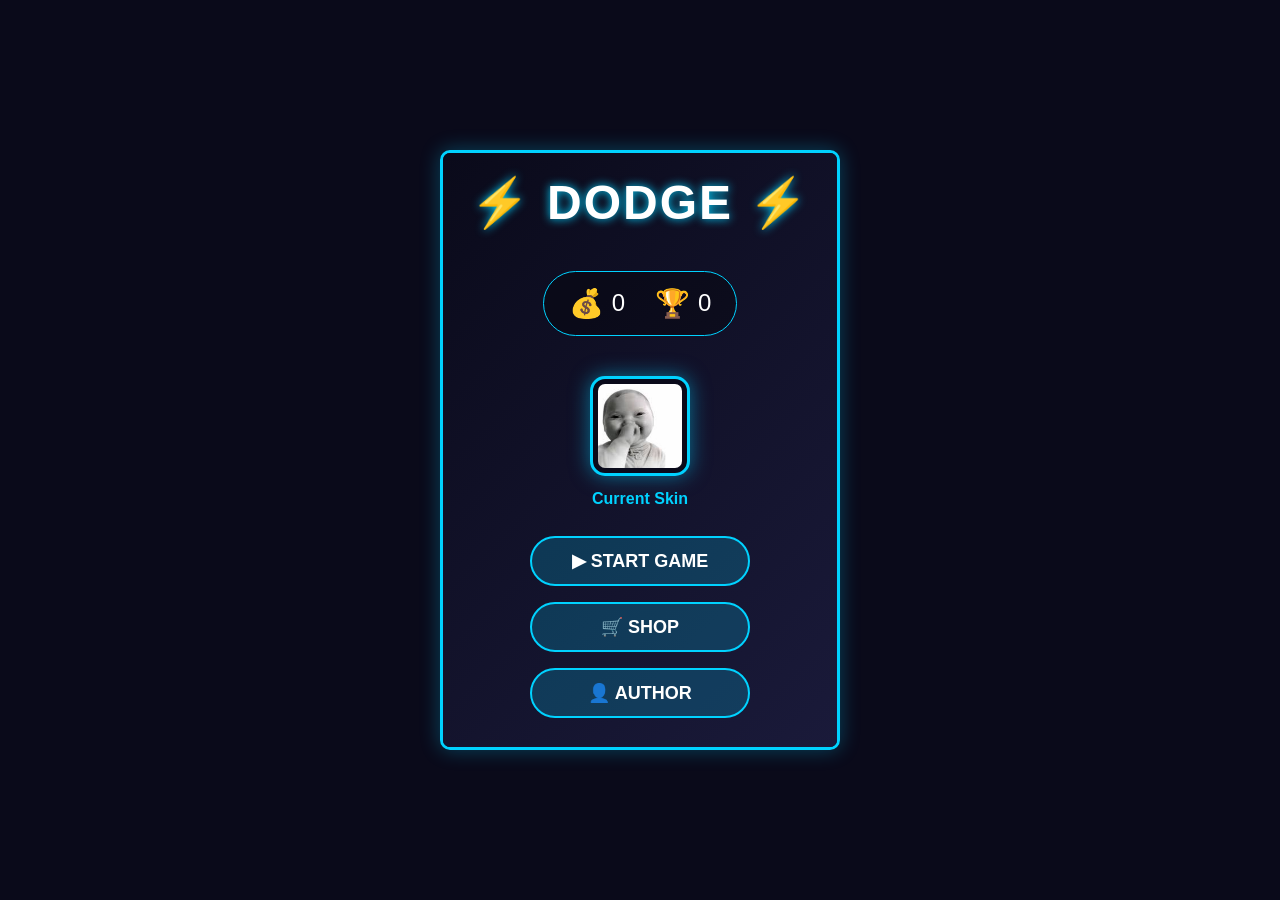
==== index.html @ 061bf8a2 "Update index.html" ====
<!DOCTYPE html>
<html>
<head>
    <title>DODGE GAME</title>
    <link rel="stylesheet" href="GameStyle.css">
</head>
<body>
    <div id="gameContainer">
        <canvas id="gameCanvas" width="400" height="600"></canvas>
        
        <!-- Game UI -->
        <div id="gameUI">
            <span>Score: <span id="score">0</span></span>
            <span>💰 <span id="gameCoins">0</span></span>
            <div id="levelBarContainer">
                <div id="levelBar"></div>
            </div>
            <span id="levelTag">LVL 1</span>
            <button id="pauseBtn">⏸️</button>
        </div>
        
        <!-- Menu Screen -->
        <div id="menuScreen" class="screen">
            <h1>⚡ DODGE ⚡</h1>
            <div class="stats">
                <div class="stat-box">
                    <span class="stat-icon">💰</span>
                    <span id="menuCoins">0</span>
                </div>
                <div class="stat-box">
                    <span class="stat-icon">🏆</span>
                    <span id="menuBest">0</span>
                </div>
            </div>
            <div class="current-skin-display">
                <img id="previewSkin" src="GamePlayer.png" alt="skin">
                <div class="skin-name">Current Skin</div>
            </div>
            <button class="menu-btn" id="startGameBtn">▶ START GAME</button>
            <button class="menu-btn" id="openShopBtn">🛒 SHOP</button>
            <button class="menu-btn" id="openAuthorBtn">👤 AUTHOR</button>
        </div>
        
        <!-- Instructions Screen -->
        <div id="instructionsScreen" class="screen">
            <h2>🎮 HOW TO PLAY</h2>
            <div class="controls-box">
                <div class="control-item">
                    <span class="key">← →</span>
                    <span>ARROWS</span>
                </div>
                <div class="control-item">
                    <span class="key">👆</span>
                    <span>TAP SIDES</span>
                </div>
            </div>
            <div class="objective">
                <h3>OBJECTIVE:</h3>
                <p>Dodge the red enemies!<br>Survive as long as you can!</p>
            </div>
            <button class="start-btn" id="proceedToGameBtn">▶ START DODGING</button>
            <button class="back-btn small" id="backFromInstructionsBtn">← BACK</button>
        </div>
        
        <!-- Game Over Screen -->
        <div id="gameOverScreen" class="screen">
            <h2>💀 GAME OVER</h2>
            <div class="gameover-stats">
                <div>Score: <span id="finalScore">0</span></div>
                <div>Earned: 💰 <span id="earnedCoins">0</span></div>
                <div>Best: 🏆 <span id="finalBest">0</span></div>
            </div>
            <div class="gameover-buttons">
                <button class="restart-btn" id="restartBtn">🔄 PLAY AGAIN</button>
                <button class="menu-btn" id="gameoverToMenuBtn">🏠 MAIN MENU</button>
            </div>
        </div>
        
        <!-- Shop Screen -->
        <div id="shopScreen" class="screen">
            <h2>🛒 SKIN SHOP</h2>
            <div class="coins-display">Your Coins: 💰 <span id="shopCoins">0</span></div>
            <div class="skin-grid">
                <div class="skin-item">
                    <img src="67meme.png" alt="Default">
                    <div>Default</div>
                    <div id="skin0"></div>
                </div>
                <div class="skin-item">
                    <img src="kobe.png" alt="Blue">
                    <div>Blue</div>
                    <div id="skin1"></div>
                </div>
                <div class="skin-item">
                    <img src="skin2.png" alt="Red">
                    <div>Red</div>
                    <div id="skin2"></div>
                </div>
                <div class="skin-item">
                    <img src="skin3.png" alt="Gold">
                    <div>Gold</div>
                    <div id="skin3"></div>
                </div>
                <div class="skin-item">
                    <img src="skin4.png" alt="Green">
                    <div>Green</div>
                    <div id="skin4"></div>
                </div>
                <div class="skin-item">
                    <img src="skin5.png" alt="Purple">
                    <div>Purple</div>
                    <div id="skin5"></div>
                </div>
            </div>
            <button class="back-btn" id="backFromShopBtn">← BACK</button>
        </div>
        
        <!-- Author Screen -->
        <div id="authorScreen" class="screen">
            <h2>👤 AUTHOR</h2>
            <div class="author-stats">
                <div>📊 Total Games: <span id="totalGames">0</span></div>
                <div>💰 Total Earnings: <span id="totalEarnings">0</span></div>
            </div>
            <button class="back-btn" id="backFromAuthorBtn">← BACK</button>
        </div>
        
        <!-- Pause Menu -->
        <div id="pauseMenu">
            <h2>⏸ PAUSED</h2>
            <button id="resumeBtn">▶ RESUME</button>
            <button id="quitToMenuBtn">🏠 MAIN MENU</button>
        </div>
    </div>
    
    <script src="DodgeGame.js"></script>
</body>
</html>
---- GameStyle.css ----
* {
    margin: 0;
    padding: 0;
    box-sizing: border-box;
    user-select: none;
}

body {
    background: #0a0a1a;
    display: flex;
    justify-content: center;
    align-items: center;
    min-height: 100vh;
    font-family: Arial, sans-serif;
}

#gameContainer {
    width: 400px;
    height: 600px;
    position: relative;
    border: 3px solid #00d2ff;
    border-radius: 10px;
    overflow: hidden;
    box-shadow: 0 0 20px rgba(0, 210, 255, 0.3);
}

canvas {
    width: 100%;
    height: 100%;
    display: block;
}

/* Screens */
.screen {
    display: none;
    position: absolute;
    top: 0;
    left: 0;
    width: 100%;
    height: 100%;
    background: linear-gradient(135deg, #0a0a1a 0%, #1a1a3a 100%);
    flex-direction: column;
    align-items: center;
    justify-content: center;
    color: white;
    z-index: 10;
}

#menuScreen {
    display: flex;
}

/* Menu Screen */
#menuScreen h1 {
    font-size: 48px;
    margin-bottom: 20px;
    text-shadow: 0 0 10px #00d2ff;
    letter-spacing: 2px;
}

.stats {
    display: flex;
    gap: 30px;
    margin: 20px 0;
    background: rgba(0, 0, 0, 0.3);
    padding: 15px 25px;
    border-radius: 50px;
    border: 1px solid #00d2ff;
}

.stat-box {
    display: flex;
    align-items: center;
    gap: 8px;
    font-size: 24px;
}

.stat-icon {
    font-size: 28px;
}

.current-skin-display {
    margin: 20px 0;
    text-align: center;
}

.current-skin-display img {
    width: 100px;
    height: 100px;
    border: 3px solid #00d2ff;
    border-radius: 15px;
    background: #0a0a1a;
    padding: 5px;
    box-shadow: 0 0 20px rgba(0, 210, 255, 0.5);
}

.skin-name {
    margin-top: 10px;
    color: #00d2ff;
    font-weight: bold;
}

.menu-btn {
    width: 220px;
    margin: 8px;
    font-size: 18px;
    background: rgba(0, 210, 255, 0.2);
    color: white;
    border: 2px solid #00d2ff;
    transition: all 0.3s;
}

.menu-btn:hover {
    background: #00d2ff;
    color: #0a0a1a;
    transform: scale(1.05);
    box-shadow: 0 0 20px #00d2ff;
}

/* Game UI */
#gameUI {
    position: absolute;
    top: 10px;
    left: 10px;
    right: 10px;
    display: flex;
    justify-content: space-between;
    align-items: center;
    color: white;
    z-index: 5;
    font-size: 16px;
    background: rgba(0, 0, 0, 0.5);
    padding: 10px;
    border-radius: 30px;
    backdrop-filter: blur(5px);
}

#levelBarContainer {
    width: 100px;
    height: 10px;
    background: #333;
    border-radius: 5px;
    overflow: hidden;
}

#levelBar {
    height: 100%;
    background: linear-gradient(90deg, #00d2ff, #ffaa00);
    border-radius: 5px;
    width: 0%;
}

/* Instructions Screen */
#instructionsScreen h2 {
    font-size: 36px;
    color: #00d2ff;
    margin-bottom: 30px;
    text-shadow: 0 0 10px #00d2ff;
}

.controls-box {
    background: rgba(0, 210, 255, 0.1);
    border: 2px solid #00d2ff;
    border-radius: 20px;
    padding: 30px;
    margin: 20px;
    width: 300px;
}

.control-item {
    display: flex;
    align-items: center;
    justify-content: space-between;
    margin: 20px 0;
    font-size: 24px;
}

.key {
    background: #00d2ff;
    color: #0a0a1a;
    padding: 10px 20px;
    border-radius: 10px;
    font-weight: bold;
    min-width: 100px;
    text-align: center;
    box-shadow: 0 0 15px #00d2ff;
}

.objective {
    margin: 30px 0;
    text-align: center;
}

.objective h3 {
    color: #ffaa00;
    font-size: 20px;
    margin-bottom: 10px;
}

.objective p {
    font-size: 18px;
    line-height: 1.5;
    color: white;
}

.start-btn {
    background: #00ff88;
    color: #0a0a1a;
    font-size: 20px;
    padding: 15px 30px;
    width: 250px;
    margin: 10px;
    border: none;
    border-radius: 50px;
    font-weight: bold;
    cursor: pointer;
    transition: all 0.3s;
    box-shadow: 0 0 20px #00ff88;
}

.start-btn:hover {
    transform: scale(1.1);
    background: #00ffaa;
}

.small {
    width: 150px;
    font-size: 14px;
}

/* Game Over Screen */
#gameOverScreen {
    background: linear-gradient(135deg, #1a0a0a 0%, #3a1a1a 100%);
}

#gameOverScreen h2 {
    font-size: 48px;
    color: #ff4444;
    margin-bottom: 30px;
    text-shadow: 0 0 10px #ff4444;
}

.gameover-stats {
    background: rgba(0, 0, 0, 0.5);
    border: 2px solid #ff4444;
    border-radius: 20px;
    padding: 30px;
    margin: 20px;
    width: 300px;
}

.gameover-stats div {
    margin: 15px 0;
    font-size: 24px;
    display: flex;
    justify-content: space-between;
}

.gameover-buttons {
    margin-top: 30px;
}

.restart-btn {
    background: #00d2ff;
    color: #0a0a1a;
    font-size: 20px;
    padding: 15px 30px;
    width: 250px;
    margin: 10px;
    border: none;
    border-radius: 50px;
    font-weight: bold;
    cursor: pointer;
    transition: all 0.3s;
    box-shadow: 0 0 20px #00d2ff;
}

.restart-btn:hover {
    transform: scale(1.1);
    background: #00a2ff;
}

/* Pause Menu */
#pauseMenu {
    display: none;
    position: absolute;
    top: 0;
    left: 0;
    width: 100%;
    height: 100%;
    background: rgba(0, 0, 0, 0.95);
    flex-direction: column;
    align-items: center;
    justify-content: center;
    z-index: 30;
    backdrop-filter: blur(5px);
}

#pauseMenu h2 {
    font-size: 48px;
    margin-bottom: 30px;
    color: #00d2ff;
}

/* Shop */
#shopScreen h2 {
    font-size: 32px;
    margin-bottom: 10px;
    color: #00d2ff;
}

.coins-display {
    font-size: 24px;
    margin: 15px 0;
    background: rgba(0, 210, 255, 0.2);
    padding: 10px 20px;
    border-radius: 50px;
    border: 1px solid #00d2ff;
}

.skin-grid {
    display: grid;
    grid-template-columns: repeat(2, 1fr);
    gap: 15px;
    margin: 20px;
    max-height: 300px;
    overflow-y: auto;
    padding: 10px;
}

.skin-item {
    background: rgba(255, 255, 255, 0.1);
    padding: 15px;
    border-radius: 15px;
    text-align: center;
    border: 1px solid #333;
    backdrop-filter: blur(5px);
}

.skin-item img {
    width: 70px;
    height: 70px;
    background: #0a0a1a;
    border-radius: 10px;
    margin-bottom: 8px;
    border: 2px solid #00d2ff;
}

.equipped-tag {
    color: #00ff88;
    font-weight: bold;
    display: block;
    margin: 5px 0;
    text-shadow: 0 0 10px #00ff88;
}

.equip-btn {
    background: #3366ff;
    color: white;
    width: 100%;
    padding: 8px;
    margin: 5px 0;
    font-size: 14px;
}

.buy-btn {
    background: #ffaa00;
    color: #0a0a1a;
    width: 100%;
    padding: 8px;
    margin: 5px 0;
    font-size: 14px;
}

/* Author Screen */
#authorScreen h2 {
    font-size: 32px;
    margin-bottom: 30px;
    color: #00d2ff;
}

.author-stats {
    background: rgba(255, 255, 255, 0.1);
    padding: 30px;
    border-radius: 20px;
    border: 1px solid #00d2ff;
}

.author-stats div {
    margin: 15px 0;
    font-size: 20px;
}

/* Buttons */
button {
    border: none;
    padding: 12px 24px;
    margin: 8px;
    border-radius: 30px;
    font-weight: bold;
    font-size: 16px;
    cursor: pointer;
    width: 200px;
    transition: all 0.3s;
}

#pauseBtn {
    width: 40px;
    height: 40px;
    padding: 0;
    font-size: 20px;
    border-radius: 50%;
    background: rgba(255, 255, 255, 0.2);
    color: white;
    border: 2px solid white;
}

#pauseBtn:hover {
    background: #00d2ff;
    border-color: #00d2ff;
}

#resumeBtn {
    background: #00d2ff;
    color: #0a0a1a;
}

#quitToMenuBtn {
    background: #ff4444;
    color: white;
}

.back-btn {
    background: #ff4444;
    color: white;
    width: 150px;
    margin-top: 20px;
}

.back-btn:hover {
    background: #ff6666;
    transform: scale(1.05);
}

/* Scrollbar */
.skin-grid::-webkit-scrollbar {
    width: 5px;
}

.skin-grid::-webkit-scrollbar-track {
    background: #1a1a2e;
    border-radius: 5px;
}

.skin-grid::-webkit-scrollbar-thumb {
    background: #00d2ff;
    border-radius: 5px;
}
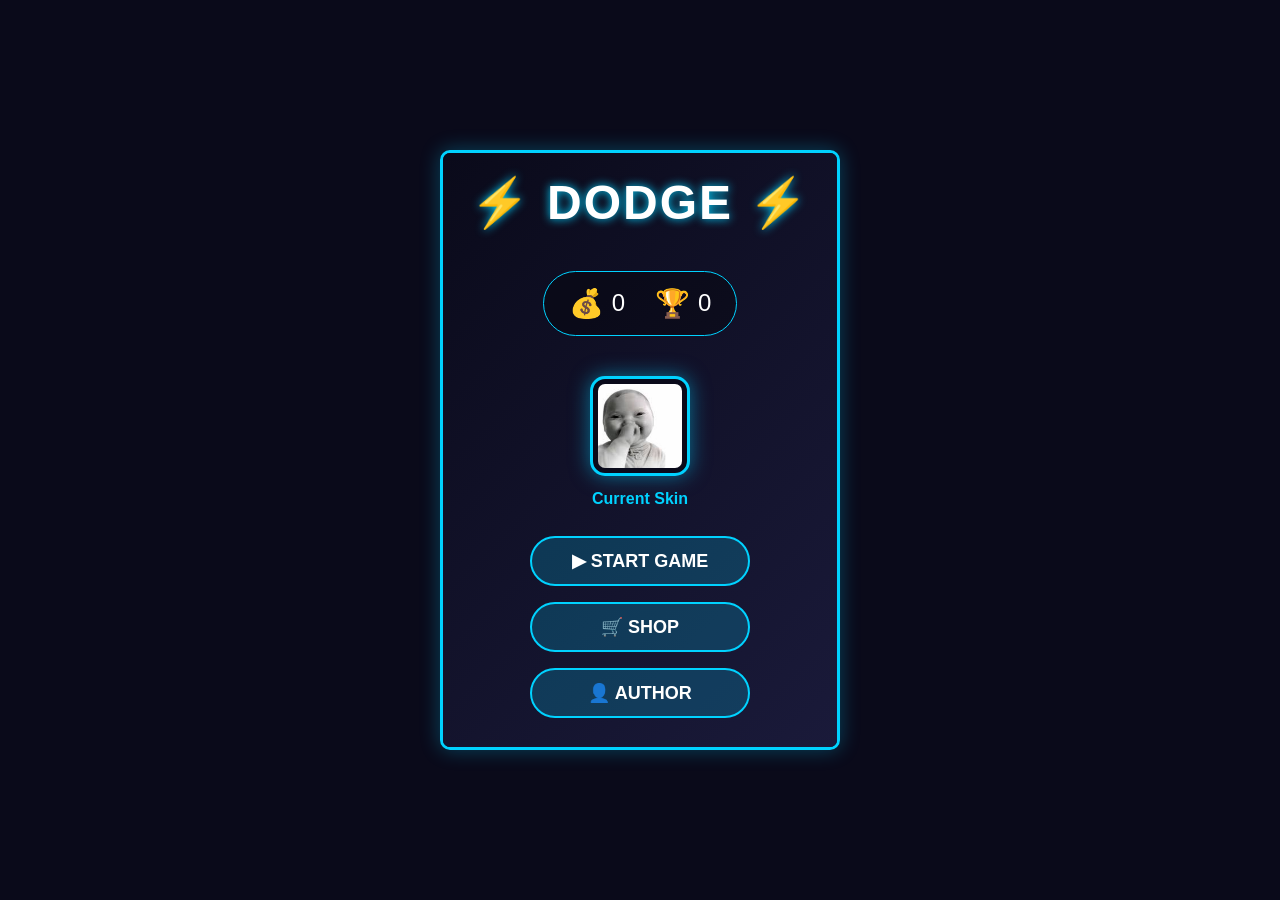
==== commit d2ae23d7: "Update index.html" ====
--- a/index.html
+++ b/index.html
@@ -8,10 +8,11 @@
     <div id="gameContainer">
         <canvas id="gameCanvas" width="400" height="600"></canvas>
         
-        <!-- Game UI -->
+        <!-- Game UI (always visible during gameplay) -->
         <div id="gameUI">
             <span>Score: <span id="score">0</span></span>
             <span>💰 <span id="gameCoins">0</span></span>
+            <span>🏆 <span id="highScore">0</span></span>  <!-- ADD THIS LINE -->
             <div id="levelBarContainer">
                 <div id="levelBar"></div>
             </div>
@@ -33,7 +34,7 @@
                 </div>
             </div>
             <div class="current-skin-display">
-                <img id="previewSkin" src="GamePlayer.png" alt="skin">
+                <img id="previewSkin" src="67meme.jpg" alt="skin">
                 <div class="skin-name">Current Skin</div>
             </div>
             <button class="menu-btn" id="startGameBtn">▶ START GAME</button>
@@ -62,6 +63,11 @@
             <button class="back-btn small" id="backFromInstructionsBtn">← BACK</button>
         </div>
         
+        <!-- Game Screen (just the canvas, UI is separate) -->
+        <div id="gameScreen" class="screen" style="background: transparent; z-index: 1;">
+            <!-- Game UI is already above, this screen just shows the canvas -->
+        </div>
+        
         <!-- Game Over Screen -->
         <div id="gameOverScreen" class="screen">
             <h2>💀 GAME OVER</h2>
@@ -82,18 +88,18 @@
             <div class="coins-display">Your Coins: 💰 <span id="shopCoins">0</span></div>
             <div class="skin-grid">
                 <div class="skin-item">
-                    <img src="67meme.png" alt="Default">
+                    <img src="67meme.jpg" alt="Default">
                     <div>Default</div>
                     <div id="skin0"></div>
                 </div>
                 <div class="skin-item">
-                    <img src="kobe.png" alt="Blue">
-                    <div>Blue</div>
+                    <img src="kobe.png" alt="Kobe">
+                    <div>Kobe</div>
                     <div id="skin1"></div>
                 </div>
                 <div class="skin-item">
-                    <img src="skin2.png" alt="Red">
-                    <div>Red</div>
+                    <img src="lindawalker.jpg" alt="Linda">
+                    <div>Linda</div>
                     <div id="skin2"></div>
                 </div>
                 <div class="skin-item">
@@ -136,3 +142,4 @@
     <script src="DodgeGame.js"></script>
 </body>
 </html>
+
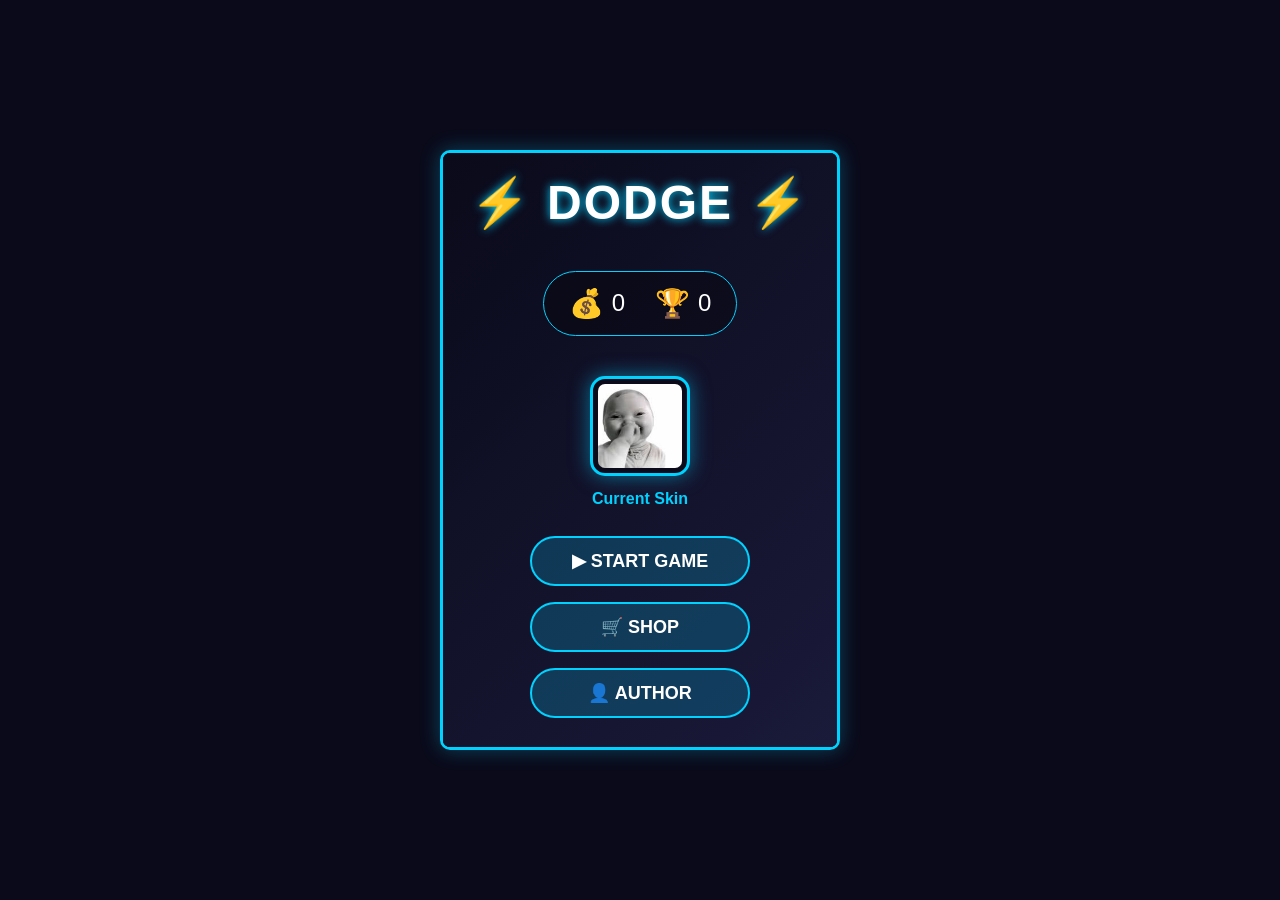
==== commit 12bcf25d: "Update index.html" ====
--- a/index.html
+++ b/index.html
@@ -93,12 +93,12 @@
                     <div id="skin0"></div>
                 </div>
                 <div class="skin-item">
-                    <img src="kobe.png" alt="Kobe">
+                    <img src="skin.png" alt="Kobe">
                     <div>Kobe</div>
                     <div id="skin1"></div>
                 </div>
                 <div class="skin-item">
-                    <img src="lindawalker.jpg" alt="Linda">
+                    <img src="skin2.jpg" alt="Linda">
                     <div>Linda</div>
                     <div id="skin2"></div>
                 </div>
@@ -143,3 +143,4 @@
 </body>
 </html>
 
+
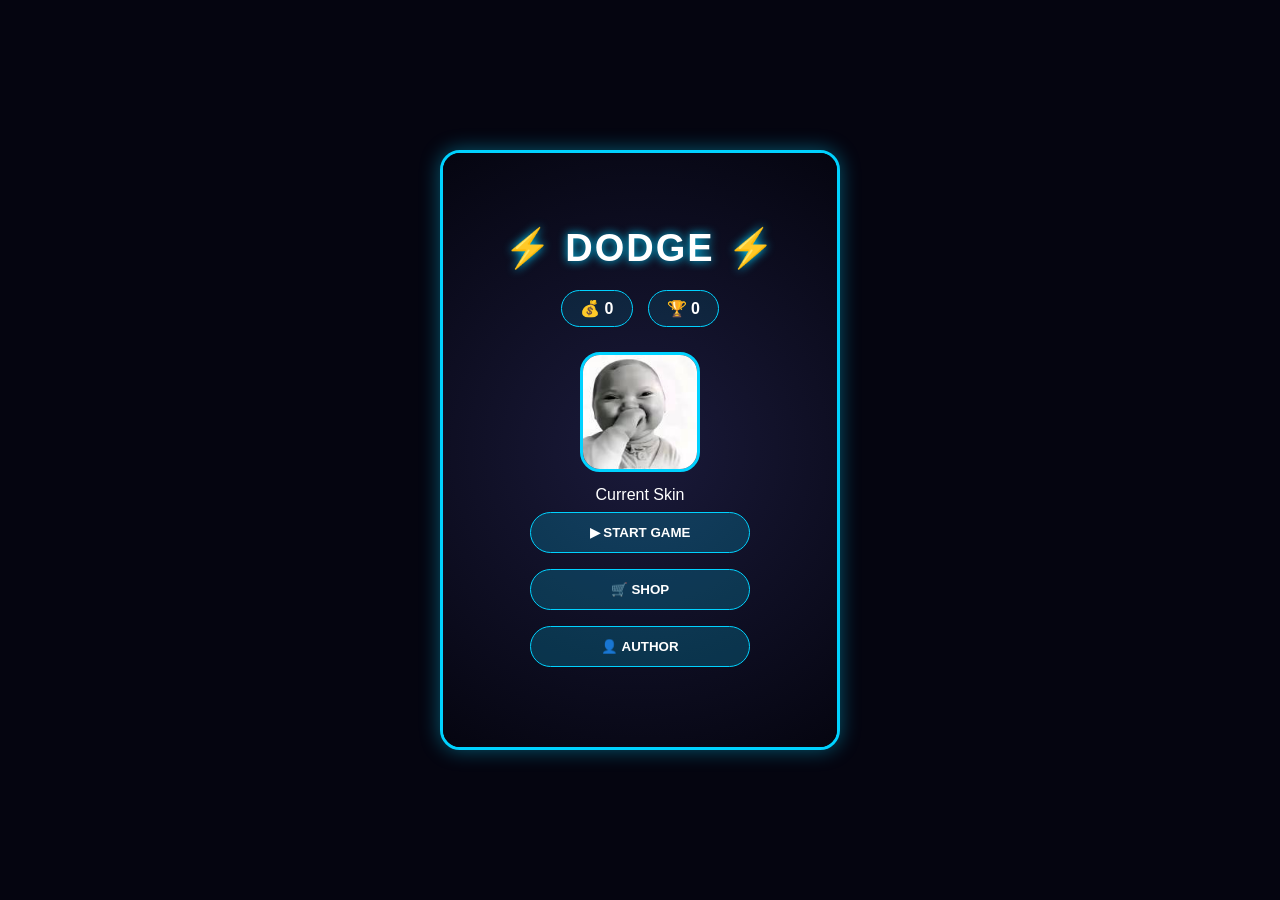
==== commit 77f8b736: "Update index.html" ====
--- a/index.html
+++ b/index.html
@@ -1,18 +1,17 @@
 <!DOCTYPE html>
 <html>
 <head>
-    <title>DODGE GAME</title>
+    <title>Dodge Game ni Em</title>
     <link rel="stylesheet" href="GameStyle.css">
 </head>
 <body>
     <div id="gameContainer">
         <canvas id="gameCanvas" width="400" height="600"></canvas>
         
-        <!-- Game UI (always visible during gameplay) -->
         <div id="gameUI">
             <span>Score: <span id="score">0</span></span>
             <span>💰 <span id="gameCoins">0</span></span>
-            <span>🏆 <span id="highScore">0</span></span>  <!-- ADD THIS LINE -->
+            <span>🏆 <span id="highScore">0</span></span>
             <div id="levelBarContainer">
                 <div id="levelBar"></div>
             </div>
@@ -20,18 +19,11 @@
             <button id="pauseBtn">⏸️</button>
         </div>
         
-        <!-- Menu Screen -->
         <div id="menuScreen" class="screen">
             <h1>⚡ DODGE ⚡</h1>
             <div class="stats">
-                <div class="stat-box">
-                    <span class="stat-icon">💰</span>
-                    <span id="menuCoins">0</span>
-                </div>
-                <div class="stat-box">
-                    <span class="stat-icon">🏆</span>
-                    <span id="menuBest">0</span>
-                </div>
+                <div class="stat-box">💰 <span id="menuCoins">0</span></div>
+                <div class="stat-box">🏆 <span id="menuBest">0</span></div>
             </div>
             <div class="current-skin-display">
                 <img id="previewSkin" src="67meme.jpg" alt="skin">
@@ -42,33 +34,18 @@
             <button class="menu-btn" id="openAuthorBtn">👤 AUTHOR</button>
         </div>
         
-        <!-- Instructions Screen -->
         <div id="instructionsScreen" class="screen">
             <h2>🎮 HOW TO PLAY</h2>
             <div class="controls-box">
-                <div class="control-item">
-                    <span class="key">← →</span>
-                    <span>ARROWS</span>
-                </div>
-                <div class="control-item">
-                    <span class="key">👆</span>
-                    <span>TAP SIDES</span>
-                </div>
-            </div>
-            <div class="objective">
-                <h3>OBJECTIVE:</h3>
-                <p>Dodge the red enemies!<br>Survive as long as you can!</p>
+                <div class="control-item"><span class="key">← →</span><span>ARROWS</span></div>
+                <div class="control-item"><span class="key">👆</span><span>TAP SIDES</span></div>
             </div>
             <button class="start-btn" id="proceedToGameBtn">▶ START DODGING</button>
             <button class="back-btn small" id="backFromInstructionsBtn">← BACK</button>
         </div>
+
+        <div id="gameScreen" class="screen" style="background: transparent;"></div>
         
-        <!-- Game Screen (just the canvas, UI is separate) -->
-        <div id="gameScreen" class="screen" style="background: transparent; z-index: 1;">
-            <!-- Game UI is already above, this screen just shows the canvas -->
-        </div>
-        
-        <!-- Game Over Screen -->
         <div id="gameOverScreen" class="screen">
             <h2>💀 GAME OVER</h2>
             <div class="gameover-stats">
@@ -76,52 +53,24 @@
                 <div>Earned: 💰 <span id="earnedCoins">0</span></div>
                 <div>Best: 🏆 <span id="finalBest">0</span></div>
             </div>
-            <div class="gameover-buttons">
-                <button class="restart-btn" id="restartBtn">🔄 PLAY AGAIN</button>
-                <button class="menu-btn" id="gameoverToMenuBtn">🏠 MAIN MENU</button>
-            </div>
+            <button class="restart-btn" id="restartBtn">🔄 PLAY AGAIN</button>
+            <button class="menu-btn" id="gameoverToMenuBtn">🏠 MAIN MENU</button>
         </div>
         
-        <!-- Shop Screen -->
         <div id="shopScreen" class="screen">
             <h2>🛒 SKIN SHOP</h2>
-            <div class="coins-display">Your Coins: 💰 <span id="shopCoins">0</span></div>
+            <div class="coins-display">💰 <span id="shopCoins">0</span></div>
             <div class="skin-grid">
-                <div class="skin-item">
-                    <img src="67meme.jpg" alt="Default">
-                    <div>Default</div>
-                    <div id="skin0"></div>
-                </div>
-                <div class="skin-item">
-                    <img src="skin.png" alt="Kobe">
-                    <div>Kobe</div>
-                    <div id="skin1"></div>
-                </div>
-                <div class="skin-item">
-                    <img src="skin2.jpg" alt="Linda">
-                    <div>Linda</div>
-                    <div id="skin2"></div>
-                </div>
-                <div class="skin-item">
-                    <img src="skin3.png" alt="Gold">
-                    <div>Gold</div>
-                    <div id="skin3"></div>
-                </div>
-                <div class="skin-item">
-                    <img src="skin4.png" alt="Green">
-                    <div>Green</div>
-                    <div id="skin4"></div>
-                </div>
-                <div class="skin-item">
-                    <img src="skin5.png" alt="Purple">
-                    <div>Purple</div>
-                    <div id="skin5"></div>
-                </div>
+                <div class="skin-item"><img src="67meme.jpg"><div>Default</div><div id="skin0"></div></div>
+                <div class="skin-item"><img src="kobe.png"><div>Kobe</div><div id="skin1"></div></div>
+                <div class="skin-item"><img src="lindawalker.jpg"><div>Linda</div><div id="skin2"></div></div>
+                <div class="skin-item"><img src="skin3.png"><div>Gold</div><div id="skin3"></div></div>
+                <div class="skin-item"><img src="skin4.png"><div>Green</div><div id="skin4"></div></div>
+                <div class="skin-item"><img src="skin5.png"><div>Purple</div><div id="skin5"></div></div>
             </div>
             <button class="back-btn" id="backFromShopBtn">← BACK</button>
         </div>
-        
-        <!-- Author Screen -->
+
         <div id="authorScreen" class="screen">
             <h2>👤 AUTHOR</h2>
             <div class="author-stats">
@@ -131,16 +80,12 @@
             <button class="back-btn" id="backFromAuthorBtn">← BACK</button>
         </div>
         
-        <!-- Pause Menu -->
         <div id="pauseMenu">
             <h2>⏸ PAUSED</h2>
             <button id="resumeBtn">▶ RESUME</button>
             <button id="quitToMenuBtn">🏠 MAIN MENU</button>
         </div>
     </div>
-    
     <script src="DodgeGame.js"></script>
 </body>
 </html>
-
-
--- a/GameStyle.css
+++ b/GameStyle.css
@@ -1,27 +1,36 @@
+/* =========================================
+   1. GLOBAL RESET & BASE
+   ========================================= */
 * {
     margin: 0;
     padding: 0;
     box-sizing: border-box;
     user-select: none;
+    -webkit-tap-highlight-color: transparent;
 }
 
 body {
-    background: #0a0a1a;
+    background: #050510;
     display: flex;
     justify-content: center;
     align-items: center;
     min-height: 100vh;
-    font-family: Arial, sans-serif;
-}
-
+    font-family: 'Segoe UI', Roboto, Helvetica, Arial, sans-serif;
+}
+
+/* =========================================
+   2. MAIN CONTAINER (The Phone Frame)
+   ========================================= */
 #gameContainer {
     width: 400px;
     height: 600px;
     position: relative;
     border: 3px solid #00d2ff;
-    border-radius: 10px;
+    border-radius: 20px;
     overflow: hidden;
-    box-shadow: 0 0 20px rgba(0, 210, 255, 0.3);
+    background: #000;
+    box-shadow: 0 0 20px rgba(0, 210, 255, 0.4), 
+                inset 0 0 15px rgba(0, 210, 255, 0.2);
 }
 
 canvas {
@@ -30,429 +39,199 @@
     display: block;
 }
 
-/* Screens */
+/* =========================================
+   3. SCREEN SYSTEM
+   ========================================= */
 .screen {
+    position: absolute;
+    inset: 0;
     display: none;
+    flex-direction: column;
+    align-items: center;
+    justify-content: center;
+    background: radial-gradient(circle, #1a1a3a 0%, #050510 100%);
+    color: white;
+    z-index: 10;
+    text-align: center;
+    padding: 20px;
+}
+
+/* =========================================
+   4. GAMEPLAY UI (Top Bar)
+   ========================================= */
+#gameUI {
     position: absolute;
     top: 0;
     left: 0;
-    width: 100%;
+    right: 0;
+    padding: 15px;
+    display: none;
+    justify-content: space-between;
+    align-items: center;
+    z-index: 20;
+    background: linear-gradient(to bottom, rgba(0,0,0,0.7), transparent);
+}
+
+#levelBarContainer {
+    width: 60px;
+    height: 8px;
+    background: #222;
+    border-radius: 4px;
+    border: 1px solid #444;
+    overflow: hidden;
+}
+
+#levelBar {
     height: 100%;
-    background: linear-gradient(135deg, #0a0a1a 0%, #1a1a3a 100%);
-    flex-direction: column;
-    align-items: center;
-    justify-content: center;
-    color: white;
-    z-index: 10;
-}
-
-#menuScreen {
-    display: flex;
-}
-
-/* Menu Screen */
-#menuScreen h1 {
-    font-size: 48px;
+    background: #00d2ff;
+    width: 0%;
+    transition: width 0.3s ease;
+}
+
+/* =========================================
+   5. MENU STYLES
+   ========================================= */
+h1, h2 {
+    font-size: 38px;
     margin-bottom: 20px;
+    color: #fff;
     text-shadow: 0 0 10px #00d2ff;
     letter-spacing: 2px;
 }
 
 .stats {
     display: flex;
-    gap: 30px;
-    margin: 20px 0;
-    background: rgba(0, 0, 0, 0.3);
-    padding: 15px 25px;
-    border-radius: 50px;
-    border: 1px solid #00d2ff;
-}
-
-.stat-box {
-    display: flex;
-    align-items: center;
-    gap: 8px;
-    font-size: 24px;
-}
-
-.stat-icon {
-    font-size: 28px;
-}
-
-.current-skin-display {
-    margin: 20px 0;
-    text-align: center;
-}
-
-.current-skin-display img {
-    width: 100px;
-    height: 100px;
+    gap: 15px;
+    margin-bottom: 25px;
+}
+
+.stat-box, .coins-display {
+    background: rgba(0, 210, 255, 0.1);
+    border: 1.5px solid #00d2ff;
+    padding: 8px 18px;
+    border-radius: 25px;
+    font-weight: bold;
+    color: #fff;
+}
+
+#previewSkin {
+    width: 120px;
+    height: 120px;
+    border-radius: 20px;
     border: 3px solid #00d2ff;
-    border-radius: 15px;
-    background: #0a0a1a;
-    padding: 5px;
-    box-shadow: 0 0 20px rgba(0, 210, 255, 0.5);
-}
-
-.skin-name {
-    margin-top: 10px;
-    color: #00d2ff;
-    font-weight: bold;
-}
-
-.menu-btn {
-    width: 220px;
-    margin: 8px;
-    font-size: 18px;
-    background: rgba(0, 210, 255, 0.2);
-    color: white;
-    border: 2px solid #00d2ff;
-    transition: all 0.3s;
-}
-
-.menu-btn:hover {
-    background: #00d2ff;
-    color: #0a0a1a;
-    transform: scale(1.05);
-    box-shadow: 0 0 20px #00d2ff;
-}
-
-/* Game UI */
-#gameUI {
-    position: absolute;
-    top: 10px;
-    left: 10px;
-    right: 10px;
-    display: flex;
-    justify-content: space-between;
-    align-items: center;
-    color: white;
-    z-index: 5;
-    font-size: 16px;
-    background: rgba(0, 0, 0, 0.5);
-    padding: 10px;
-    border-radius: 30px;
-    backdrop-filter: blur(5px);
-}
-
-#levelBarContainer {
-    width: 100px;
-    height: 10px;
-    background: #333;
-    border-radius: 5px;
-    overflow: hidden;
-}
-
-#levelBar {
-    height: 100%;
-    background: linear-gradient(90deg, #00d2ff, #ffaa00);
-    border-radius: 5px;
-    width: 0%;
-}
-
-/* Instructions Screen */
-#instructionsScreen h2 {
-    font-size: 36px;
-    color: #00d2ff;
-    margin-bottom: 30px;
-    text-shadow: 0 0 10px #00d2ff;
-}
-
-.controls-box {
-    background: rgba(0, 210, 255, 0.1);
-    border: 2px solid #00d2ff;
-    border-radius: 20px;
-    padding: 30px;
-    margin: 20px;
-    width: 300px;
-}
-
-.control-item {
-    display: flex;
-    align-items: center;
-    justify-content: space-between;
-    margin: 20px 0;
-    font-size: 24px;
-}
-
-.key {
-    background: #00d2ff;
-    color: #0a0a1a;
-    padding: 10px 20px;
-    border-radius: 10px;
-    font-weight: bold;
-    min-width: 100px;
-    text-align: center;
-    box-shadow: 0 0 15px #00d2ff;
-}
-
-.objective {
-    margin: 30px 0;
-    text-align: center;
-}
-
-.objective h3 {
-    color: #ffaa00;
-    font-size: 20px;
+    object-fit: cover;
     margin-bottom: 10px;
 }
 
-.objective p {
-    font-size: 18px;
-    line-height: 1.5;
-    color: white;
-}
-
-.start-btn {
-    background: #00ff88;
-    color: #0a0a1a;
-    font-size: 20px;
-    padding: 15px 30px;
-    width: 250px;
-    margin: 10px;
-    border: none;
-    border-radius: 50px;
-    font-weight: bold;
-    cursor: pointer;
-    transition: all 0.3s;
-    box-shadow: 0 0 20px #00ff88;
-}
-
-.start-btn:hover {
-    transform: scale(1.1);
-    background: #00ffaa;
-}
-
-.small {
-    width: 150px;
-    font-size: 14px;
-}
-
-/* Game Over Screen */
-#gameOverScreen {
-    background: linear-gradient(135deg, #1a0a0a 0%, #3a1a1a 100%);
-}
-
-#gameOverScreen h2 {
-    font-size: 48px;
-    color: #ff4444;
-    margin-bottom: 30px;
-    text-shadow: 0 0 10px #ff4444;
-}
-
-.gameover-stats {
-    background: rgba(0, 0, 0, 0.5);
-    border: 2px solid #ff4444;
-    border-radius: 20px;
-    padding: 30px;
-    margin: 20px;
-    width: 300px;
-}
-
-.gameover-stats div {
-    margin: 15px 0;
-    font-size: 24px;
-    display: flex;
-    justify-content: space-between;
-}
-
-.gameover-buttons {
-    margin-top: 30px;
-}
-
-.restart-btn {
-    background: #00d2ff;
-    color: #0a0a1a;
-    font-size: 20px;
-    padding: 15px 30px;
-    width: 250px;
-    margin: 10px;
-    border: none;
-    border-radius: 50px;
-    font-weight: bold;
-    cursor: pointer;
-    transition: all 0.3s;
-    box-shadow: 0 0 20px #00d2ff;
-}
-
-.restart-btn:hover {
-    transform: scale(1.1);
-    background: #00a2ff;
-}
-
-/* Pause Menu */
-#pauseMenu {
-    display: none;
-    position: absolute;
-    top: 0;
-    left: 0;
-    width: 100%;
-    height: 100%;
-    background: rgba(0, 0, 0, 0.95);
-    flex-direction: column;
-    align-items: center;
-    justify-content: center;
-    z-index: 30;
-    backdrop-filter: blur(5px);
-}
-
-#pauseMenu h2 {
-    font-size: 48px;
-    margin-bottom: 30px;
-    color: #00d2ff;
-}
-
-/* Shop */
-#shopScreen h2 {
-    font-size: 32px;
-    margin-bottom: 10px;
-    color: #00d2ff;
-}
-
-.coins-display {
-    font-size: 24px;
-    margin: 15px 0;
-    background: rgba(0, 210, 255, 0.2);
-    padding: 10px 20px;
-    border-radius: 50px;
-    border: 1px solid #00d2ff;
-}
-
+/* =========================================
+   6. SHOP GRID (The Screenshot Fix)
+   ========================================= */
 .skin-grid {
     display: grid;
-    grid-template-columns: repeat(2, 1fr);
-    gap: 15px;
-    margin: 20px;
-    max-height: 300px;
-    overflow-y: auto;
+    grid-template-columns: repeat(3, 1fr);
+    gap: 10px;
     padding: 10px;
+    width: 100%;
 }
 
 .skin-item {
-    background: rgba(255, 255, 255, 0.1);
-    padding: 15px;
+    background: rgba(255, 255, 255, 0.05);
+    border: 1px solid #333;
     border-radius: 15px;
-    text-align: center;
-    border: 1px solid #333;
-    backdrop-filter: blur(5px);
+    padding: 12px 5px;
+    display: flex;
+    flex-direction: column;
+    align-items: center;
 }
 
 .skin-item img {
     width: 70px;
     height: 70px;
-    background: #0a0a1a;
-    border-radius: 10px;
+    border-radius: 12px;
     margin-bottom: 8px;
-    border: 2px solid #00d2ff;
-}
-
-.equipped-tag {
-    color: #00ff88;
-    font-weight: bold;
-    display: block;
-    margin: 5px 0;
-    text-shadow: 0 0 10px #00ff88;
-}
-
-.equip-btn {
-    background: #3366ff;
-    color: white;
-    width: 100%;
-    padding: 8px;
-    margin: 5px 0;
+    border: 1px solid #444;
+    object-fit: cover;
+}
+
+/* Labels like "Default", "Kobe" */
+.skin-item div {
     font-size: 14px;
-}
-
-.buy-btn {
-    background: #ffaa00;
-    color: #0a0a1a;
-    width: 100%;
-    padding: 8px;
-    margin: 5px 0;
-    font-size: 14px;
-}
-
-/* Author Screen */
-#authorScreen h2 {
-    font-size: 32px;
-    margin-bottom: 30px;
+    margin-bottom: 4px;
+}
+
+/* The "ACTIVE" text injected by JS */
+.skin-item b {
     color: #00d2ff;
-}
-
-.author-stats {
-    background: rgba(255, 255, 255, 0.1);
-    padding: 30px;
-    border-radius: 20px;
-    border: 1px solid #00d2ff;
-}
-
-.author-stats div {
-    margin: 15px 0;
-    font-size: 20px;
-}
-
-/* Buttons */
-button {
+    text-transform: uppercase;
+    font-size: 12px;
+    font-weight: 800;
+}
+
+/* The "BUY" and "EQUIP" buttons injected by JS */
+.shop-btn {
+    background: #fff;
+    color: #000;
     border: none;
-    padding: 12px 24px;
+    padding: 2px 8px;
+    border-radius: 4px;
+    font-weight: bold;
+    font-size: 11px;
+    cursor: pointer;
+    text-transform: uppercase;
+}
+
+/* =========================================
+   7. BUTTONS & NAVIGATION
+   ========================================= */
+.menu-btn, .start-btn, .restart-btn {
+    width: 220px;
+    padding: 12px;
     margin: 8px;
     border-radius: 30px;
     font-weight: bold;
-    font-size: 16px;
-    cursor: pointer;
-    width: 200px;
-    transition: all 0.3s;
+    cursor: pointer;
+    border: 1px solid #00d2ff;
+    background: rgba(0, 210, 255, 0.2);
+    color: white;
+    transition: 0.2s;
+}
+
+.menu-btn:hover {
+    background: #00d2ff;
+    color: black;
+}
+
+/* Specifically the BACK button from your screenshot */
+.back-btn {
+    background: #fff;
+    color: #000;
+    border: none;
+    padding: 4px 12px;
+    border-radius: 4px;
+    font-weight: bold;
+    font-size: 12px;
+    cursor: pointer;
+    text-transform: uppercase;
+    margin-top: 20px;
+}
+
+/* =========================================
+   8. PAUSE MENU & OVERLAYS
+   ========================================= */
+#pauseMenu {
+    position: absolute;
+    inset: 0;
+    background: rgba(0, 0, 0, 0.85);
+    display: none;
+    flex-direction: column;
+    align-items: center;
+    justify-content: center;
+    z-index: 100;
 }
 
 #pauseBtn {
-    width: 40px;
-    height: 40px;
-    padding: 0;
+    background: none;
+    border: none;
     font-size: 20px;
-    border-radius: 50%;
-    background: rgba(255, 255, 255, 0.2);
-    color: white;
-    border: 2px solid white;
-}
-
-#pauseBtn:hover {
-    background: #00d2ff;
-    border-color: #00d2ff;
-}
-
-#resumeBtn {
-    background: #00d2ff;
-    color: #0a0a1a;
-}
-
-#quitToMenuBtn {
-    background: #ff4444;
-    color: white;
-}
-
-.back-btn {
-    background: #ff4444;
-    color: white;
-    width: 150px;
-    margin-top: 20px;
-}
-
-.back-btn:hover {
-    background: #ff6666;
-    transform: scale(1.05);
-}
-
-/* Scrollbar */
-.skin-grid::-webkit-scrollbar {
-    width: 5px;
-}
-
-.skin-grid::-webkit-scrollbar-track {
-    background: #1a1a2e;
-    border-radius: 5px;
-}
-
-.skin-grid::-webkit-scrollbar-thumb {
-    background: #00d2ff;
-    border-radius: 5px;
-}
+    cursor: pointer;
+}
